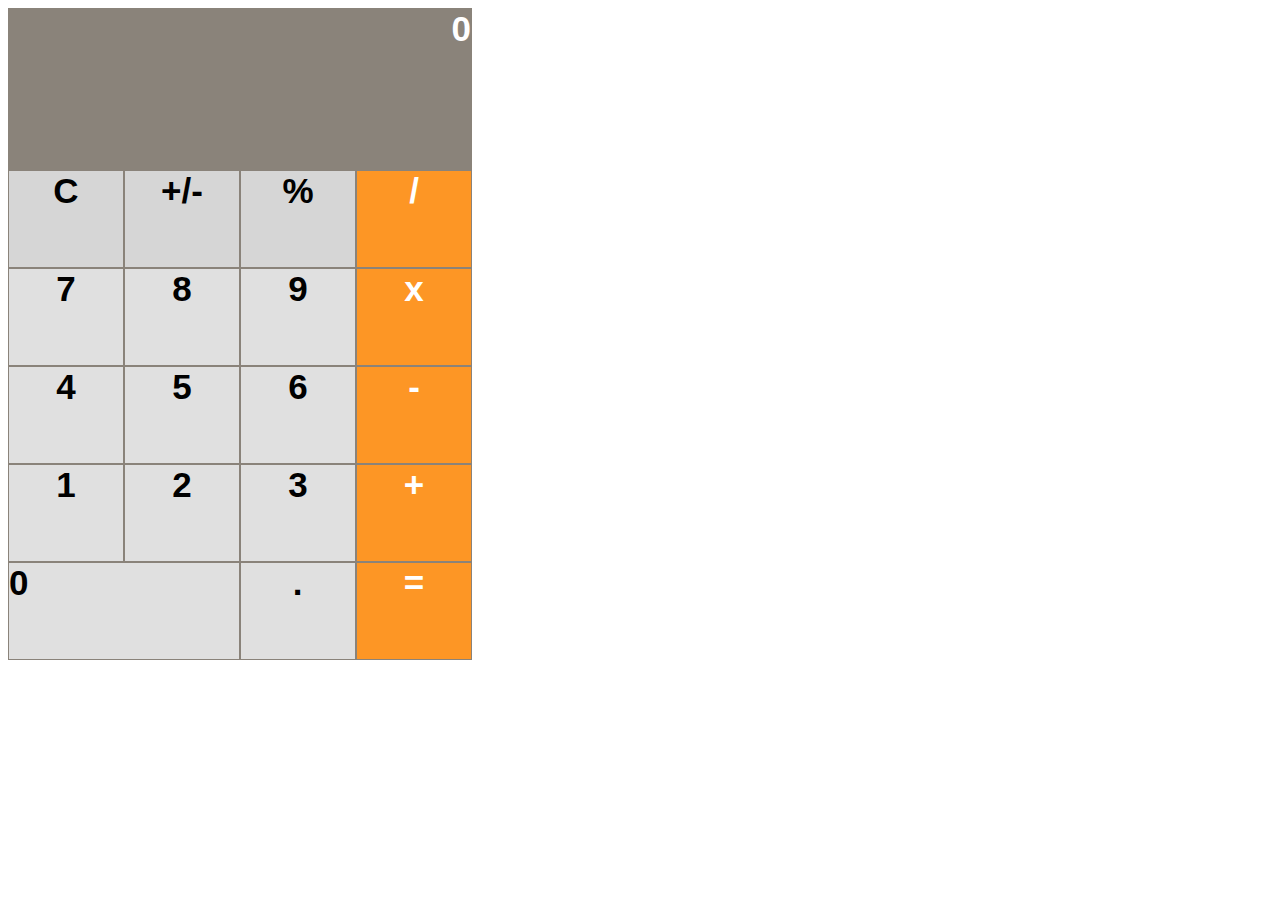
==== Calculadora/index.html @ 5cd4d96f "layout" ====
<!DOCTYPE html>
<html lang="en">
<head>
    <meta charset="UTF-8">
    <meta name="viewport" content="width=device-width, initial-scale=1.0">
    <meta http-equiv="X-UA-Compatible" content="ie=edge">
    <title>My Super Calculator</title>
    <link rel="stylesheet" href="./style.css">
</head>
<body>
    <div class="calculator">
        <section class="result-screen">0</section>
        
        <section class="row">
            <div class="grey-signs">C</div>
            <div class="grey-signs">+/-</div>
            <div class="grey-signs">%</div>
            <div class="orange-signs">/</div>
        </section>
       
        <section class="row">
            <div class="numbers">7</div>
            <div class="numbers">8</div>
            <div class="numbers">9</div>
            <div class="orange-signs">x</div>
        </section>

        <section class="row">
            <div class="numbers">4</div>
            <div class="numbers">5</div>
            <div class="numbers">6</div>
            <div class="orange-signs">-</div>
        </section>

        <section class="row">
            <div class="numbers">1</div>
            <div class="numbers">2</div>
            <div class="numbers">3</div>
            <div class="orange-signs">+</div>
        </section>
        
        <section class="row">
            <div class="number-zero">0</div>
            <div class="numbers">.</div>
            <div class="orange-signs">=</div>
        </section>
    </div>
</body>
</html>
---- Calculadora/style.css ----
.calculator {
    width: 464px;
    height: 640px;
    font-family: Arial, Helvetica, sans-serif;
    font-weight: bold;
    font-size: 35px; 
}

.row {
    display: flex;
    flex-direction: row;
}

.result-screen {
    border: 1px solid rgb(138, 131, 122);
    background-color: rgb(138, 131, 122);
    color: white;
    height: 160px;
    width: stretch;
    text-align-last: right;
}

.grey-signs {
    border: 0.5px solid rgb(138, 131, 122);
    background-color: rgb(214, 214, 214);
    height:96px;
    width: 115px;
    text-align: center;
    color: black;
}

.orange-signs {
    border: 0.5px solid rgb(138, 131, 122);
    background-color: rgb(253, 150, 37);
    height: 96px;
    width: 115px;
    text-align: center;
    color: white;
}

.numbers {
    border: 0.5px solid rgb(138, 131, 122);
    background-color: rgb(224, 224, 224);
    height: 96px;
    width: 115px;
    text-align: center;
    color: black;
}

.number-zero {
    border: 0.5px solid rgb(138, 131, 122);
    background-color: rgb(224, 224, 224);
    height: 96px;
    width: 231px;
    text-align: left;
    color: black;
    
}
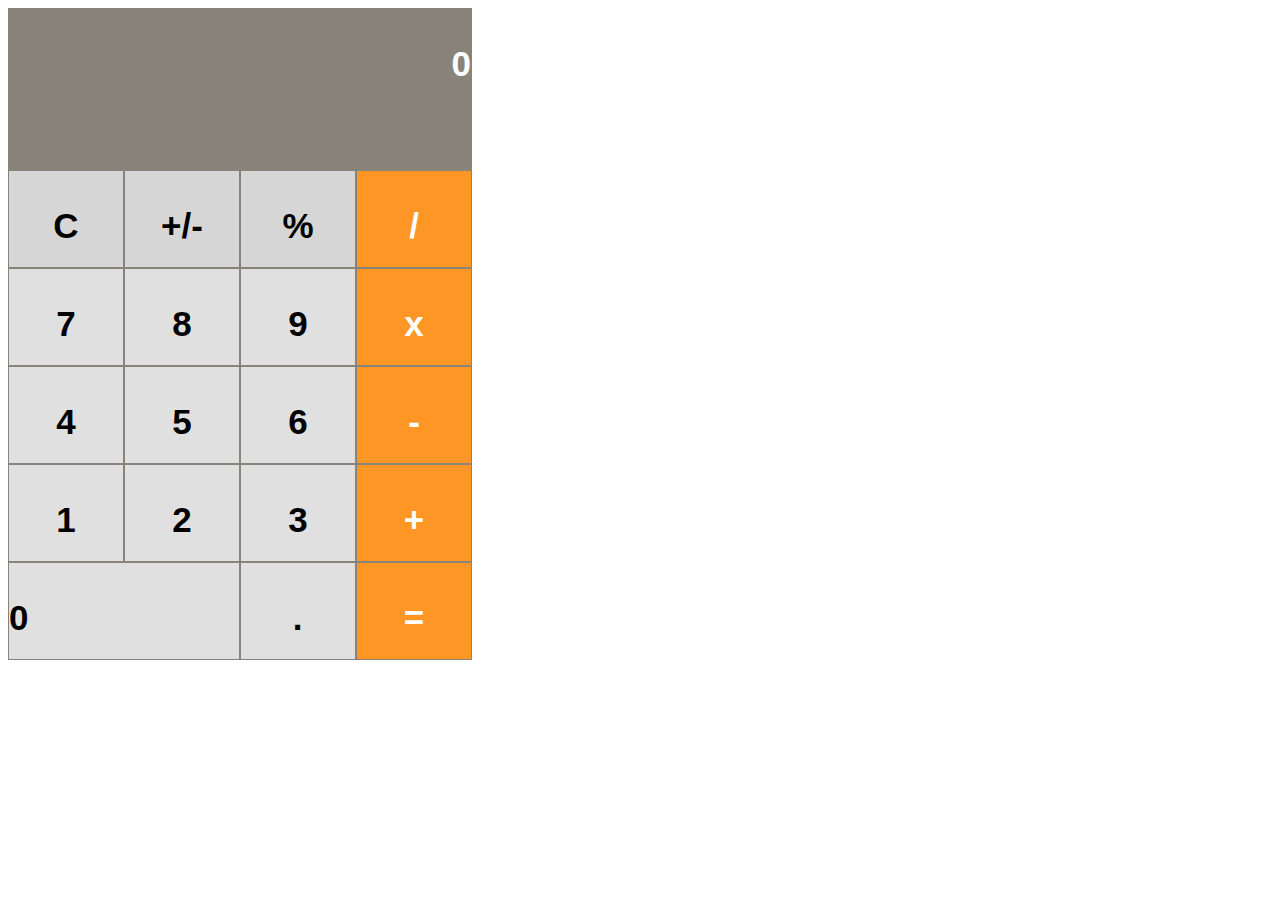
==== commit e27a7d23: "text centered" ====
--- a/Calculadora/index.html
+++ b/Calculadora/index.html
@@ -9,40 +9,80 @@
 </head>
 <body>
     <div class="calculator">
-        <section class="result-screen">0</section>
+        <section class="result-screen">
+            <p class="result">0</p>
+        </section>
         
         <section class="row">
-            <div class="grey-signs">C</div>
-            <div class="grey-signs">+/-</div>
-            <div class="grey-signs">%</div>
-            <div class="orange-signs">/</div>
+            <div class="grey-signs">
+                <p>C</p>
+            </div>
+            <div class="grey-signs">
+                <p>+/-</p>
+            </div>
+            <div class="grey-signs">
+                <p>%</p>
+            </div>
+            <div class="orange-signs">
+                <p>/</p>
+            </div>
         </section>
        
         <section class="row">
-            <div class="numbers">7</div>
-            <div class="numbers">8</div>
-            <div class="numbers">9</div>
-            <div class="orange-signs">x</div>
+            <div class="numbers">
+                <p>
+
+            </p>7</div>
+            <div class="numbers">
+                <p>8</p>
+            </div>
+            <div class="numbers">
+                <p>9</p>
+            </div>
+            <div class="orange-signs">
+                <p>x</p></div>
         </section>
 
         <section class="row">
-            <div class="numbers">4</div>
-            <div class="numbers">5</div>
-            <div class="numbers">6</div>
-            <div class="orange-signs">-</div>
+            <div class="numbers">
+                <p>4</p>
+            </div>
+            <div class="numbers">
+                <p>5</p>
+            </div>
+            <div class="numbers">
+                <p>6</p>
+            </div>
+            <div class="orange-signs">
+                <p>-</p>
+            </div>
         </section>
 
         <section class="row">
-            <div class="numbers">1</div>
-            <div class="numbers">2</div>
-            <div class="numbers">3</div>
-            <div class="orange-signs">+</div>
+            <div class="numbers">
+                <p>1</p>
+            </div>
+            <div class="numbers">
+                <p>2</p>
+            </div>
+            <div class="numbers">
+                <p>3</p>
+            </div>
+            <div class="orange-signs">
+                <p>+</p>
+            </div>
         </section>
         
         <section class="row">
-            <div class="number-zero">0</div>
-            <div class="numbers">.</div>
-            <div class="orange-signs">=</div>
+            <div class="number-zero">
+                <p class="zero">0</p>
+            </div>
+            <div class="numbers">
+                <p>.</p>
+            </div>
+            <div class="orange-signs">
+                <p>=</p>
+            </div>
         </section>
     </div>
 </body>
--- a/Calculadora/style.css
+++ b/Calculadora/style.css
@@ -9,6 +9,12 @@
 .row {
     display: flex;
     flex-direction: row;
+}
+
+.p {
+    top: 50%;
+    left: 50%;
+    margin-right: -50%;
 }
 
 .result-screen {
@@ -52,7 +58,5 @@
     background-color: rgb(224, 224, 224);
     height: 96px;
     width: 231px;
-    text-align: left;
-    color: black;
-    
-}+    color: black; 
+}
